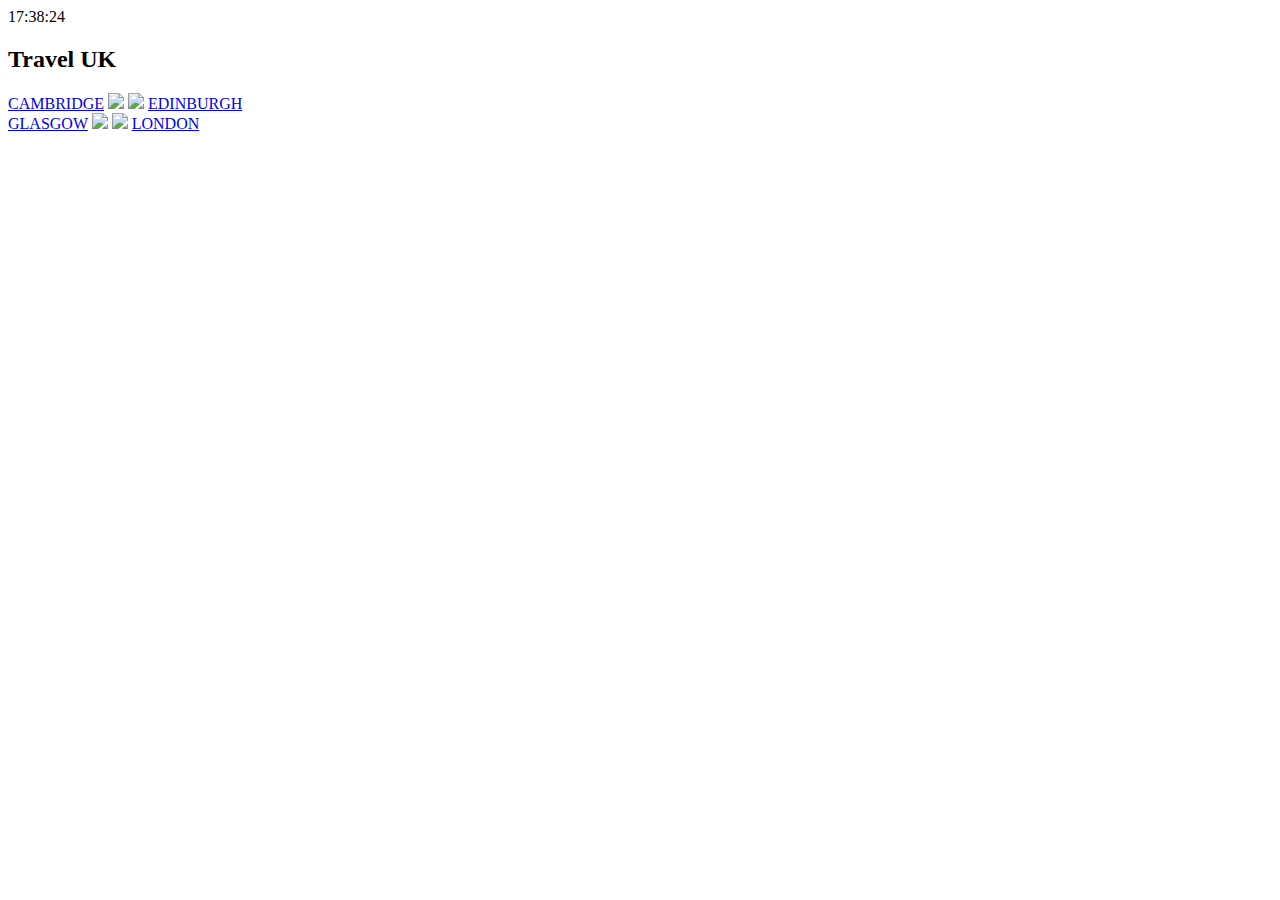
==== index.html @ 7d0f43fb "changed size of heading" ====
<!DOCTYPE html>
<html>
    <head>
        <link rel="stylesheet" type="text/css" href=".\some1.css"/>
        <script class="one">
            function startTime() {
              var today = new Date();
              var h = today.getHours();
              var m = today.getMinutes();
              var s = today.getSeconds();
              m = checkTime(m);
              s = checkTime(s);
              document.getElementById('txt').innerHTML =
              h + ":" + m + ":" + s;
              var t = setTimeout(startTime, 500);
            }
            function checkTime(i) {
              if (i < 10) {i = "0" + i};  // add zero in front of numbers < 10
              return i;
            }
            </script>
        <title>Travel UK</title>
    </head>
    <body onload="startTime()">
        <div id="txt"></div>
         <header>
            <h2>Travel UK</h2>
         </header>
         <div>
            <a href=".\cambridge1.html">CAMBRIDGE</a>
            <img src="F:\cambridge.jpg">
            <img src="F:\Edinburgh.jfif">
            <a href="https://www.planetware.com/tourist-attractions-/edinburgh-sco-loth-edin.htm">EDINBURGH<br></a>
            <a href="https://www.planetware.com/tourist-attractions-/glasgow-sco-stra-glas.htm">GLASGOW</a>
            <img src="F:\glasgow.jfif">
            <img src="F:\london.jpg">
            <a href="https://www.planetware.com/tourist-attractions-/london-eng-l-lon.htm">LONDON</a>
        </div>
    </body>
</html>
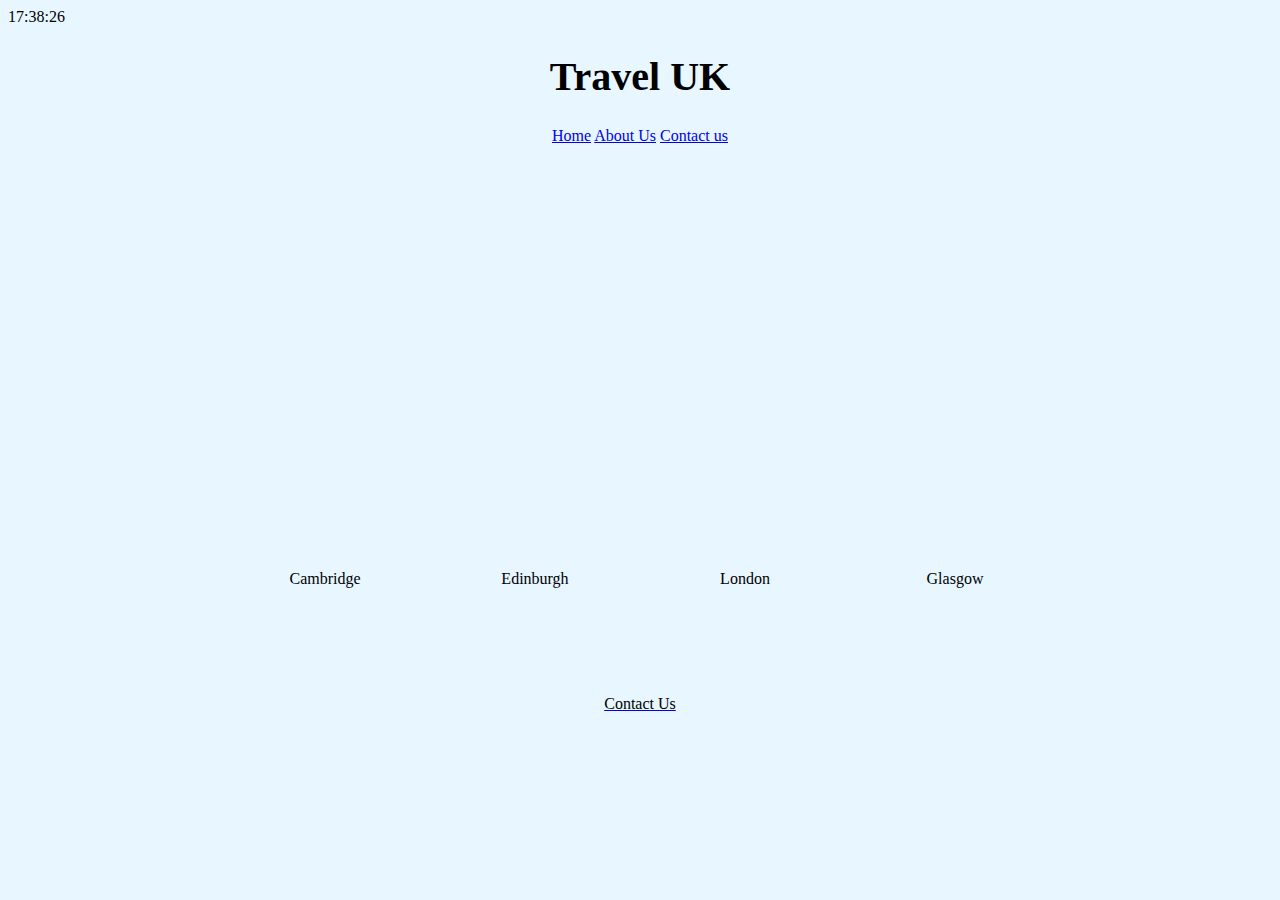
==== commit 0b842c85: "navigation bar" ====
--- a/index.html
+++ b/index.html
@@ -1,7 +1,8 @@
 <!DOCTYPE html>
 <html>
     <head>
-        <link rel="stylesheet" type="text/css" href=".\some1.css"/>
+        <link rel="stylesheet" type="text/css" href="style.css"/>
+        
         <script class="one">
             function startTime() {
               var today = new Date();
@@ -19,22 +20,71 @@
               return i;
             }
             </script>
+        
         <title>Travel UK</title>
     </head>
     <body onload="startTime()">
+
         <div id="txt"></div>
+        
          <header>
-            <h2>Travel UK</h2>
+            <h1>Travel UK</h1>
          </header>
-         <div>
-            <a href=".\cambridge1.html">CAMBRIDGE</a>
-            <img src="F:\cambridge.jpg">
-            <img src="F:\Edinburgh.jfif">
-            <a href="https://www.planetware.com/tourist-attractions-/edinburgh-sco-loth-edin.htm">EDINBURGH<br></a>
-            <a href="https://www.planetware.com/tourist-attractions-/glasgow-sco-stra-glas.htm">GLASGOW</a>
-            <img src="F:\glasgow.jfif">
-            <img src="F:\london.jpg">
-            <a href="https://www.planetware.com/tourist-attractions-/london-eng-l-lon.htm">LONDON</a>
+
+        </header>
+
+        <header>
+
+            </div class="topnav">
+            <div style ="text-align:center; color:black;"</div>
+                <a class="active" href="#home">Home</a>
+                <a href=".\about.html">About Us</a>
+                <a href=".\form3.html">Contact us</a>
+    
+                </div>
+        </header>
+        
+        
+         
+
+         <div class="city_group">
+
+            <a href="cambridge/cambridge.html" class="city_container"> 
+                <div class="city_img_container">
+                    <img src="img/cambridge.jpg" style="height:100%; margin-left:-95%;">
+                </div>
+                <div class="city_text" >Cambridge</div>
+            </a>
+
+            <a href="edinburgh/edinburgh.html" class="city_container"> 
+                <div class="city_img_container">
+                    <img src="img/edinburgh.jpg" style="height:100%; margin-left:-165%;" > 
+                </div>
+                <div class="city_text" >Edinburgh</div>
+            </a>
+
+            <a href="london/london.html" class="city_container"> 
+                <div class="city_img_container">
+                    <img src="img/london.jpg" style="height:100%; margin-left:-95%;">
+                </div>
+                <div class="city_text" >London</div>
+            </a>
+
+            <a href="glasgow/glasgow.html" class="city_container"> 
+                <div class="city_img_container">
+                    <img src="img/glasgow.jpg" style="height:100%; margin-left:-165%;" > 
+                </div>
+                <div class="city_text" >Glasgow</div>
+            </a>
+            
+        
+        
         </div>
+
+        <footer style="width:100%; margin-top:100px;">
+            <a href="form.html"><p style="text-align:center; color:black;">Contact Us</p></a>
+        </footer>
+            
+        
     </body>
-</html>+</html>
--- a/style.css
+++ b/style.css
@@ -0,0 +1,17 @@
+body {background-color:#E7F6FF;}
+
+.city_group {width:850px; height:450px; display:flex; margin:auto;}
+
+.city_container {width:200px; height:100%; margin-left:10px; text-decoration:none; color:black;}
+
+.city_img_container {width:200px; height:420px; margin-bottom:5px; overflow:hidden;}
+
+.city_text {width:180px; height:20px; margin:auto; text-align:center;}
+
+h1 {font-size:40px; text-align:center;}
+
+.one{
+    text-align: right;
+}
+
+.topnav {width:180px; height:20px; margin:auto; text-align:center;}